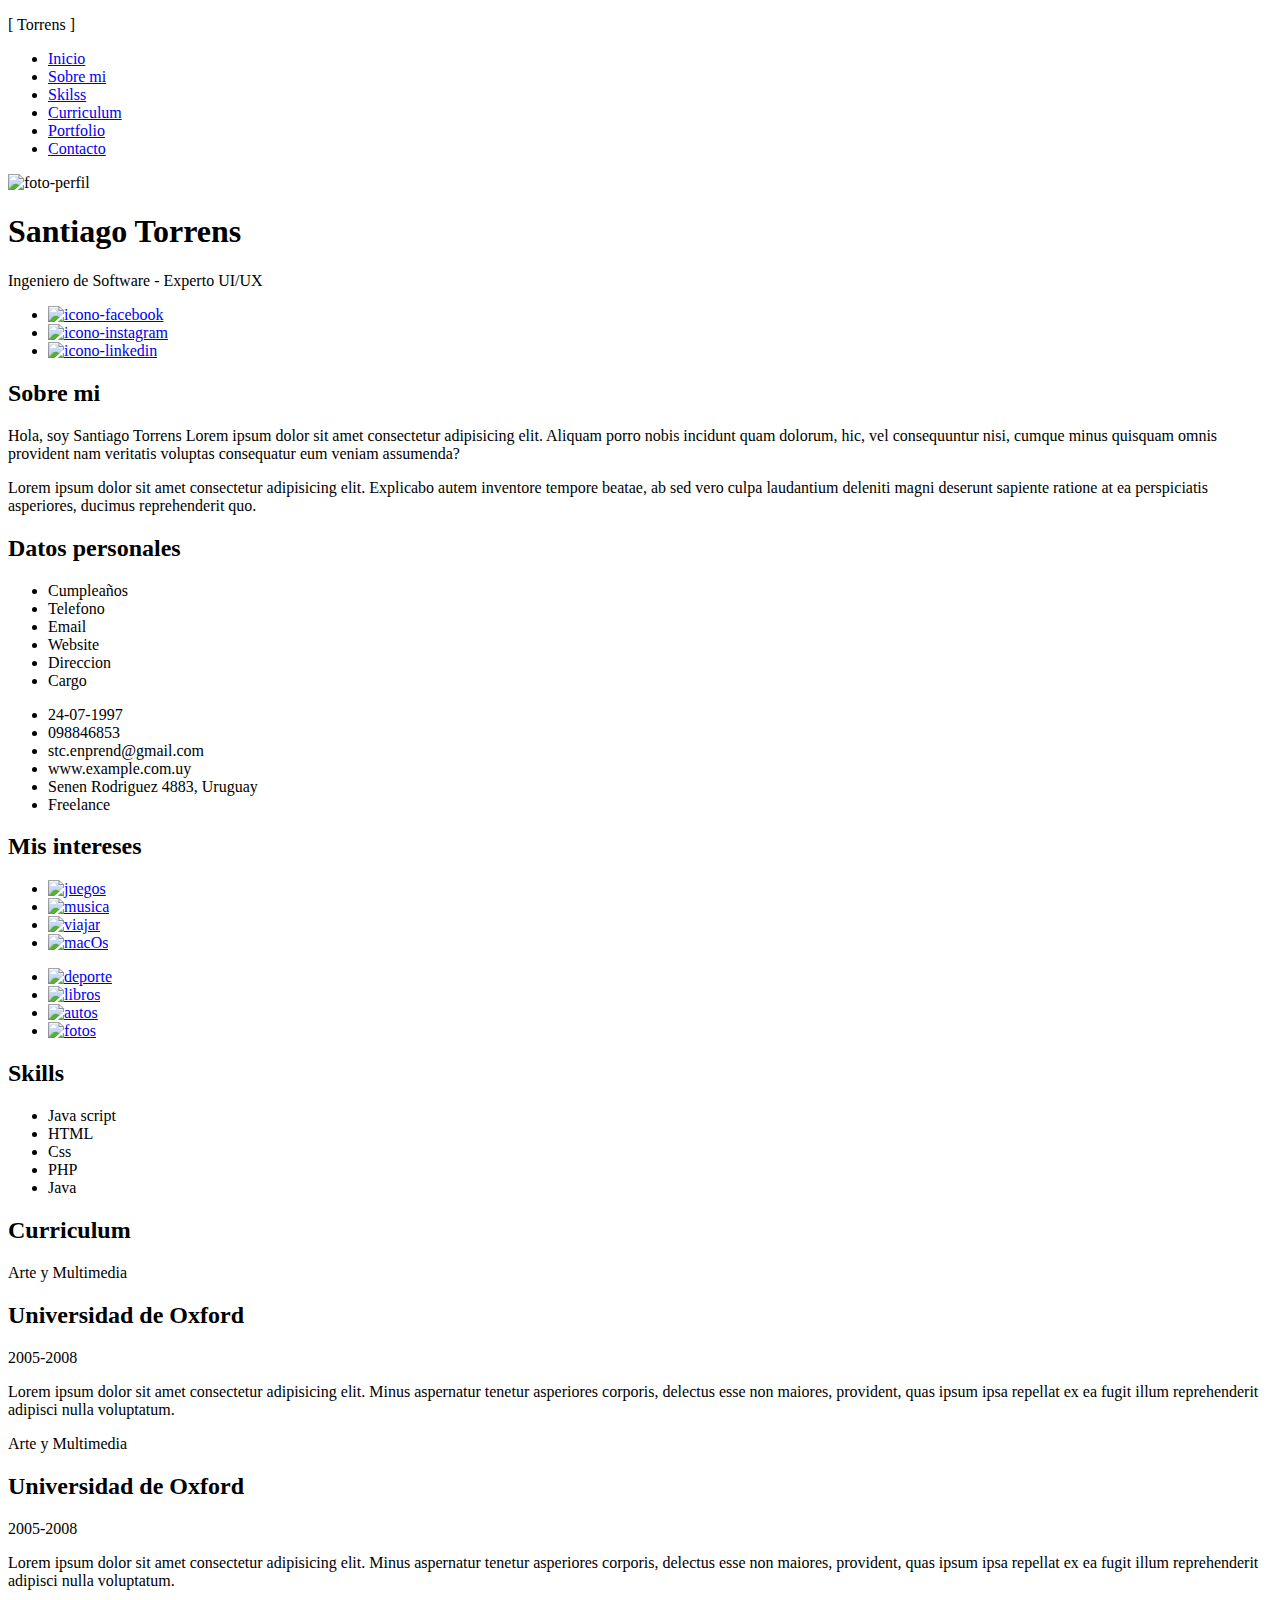
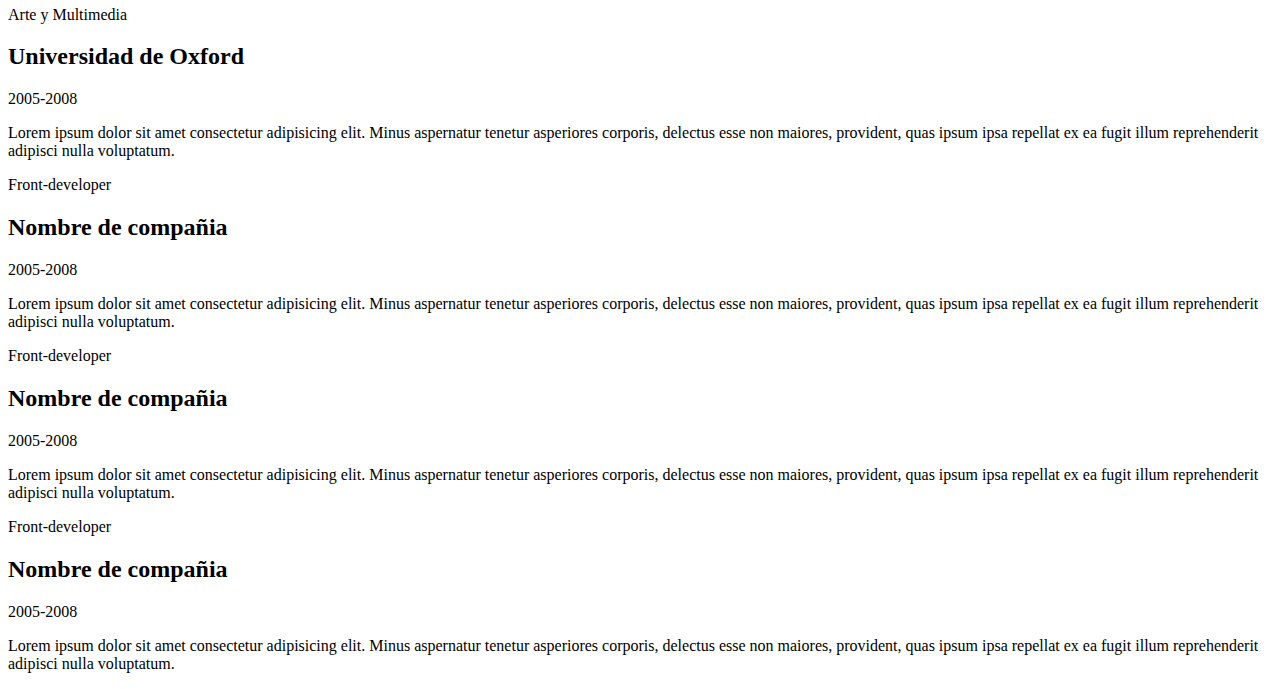
==== html/perfil.html @ a64eb035 "first commit" ====
<!DOCTYPE html>
<html lang="en">

<head>
    <meta charset="UTF-8">
    <meta name="viewport" content="width=device-width, initial-scale=1.0">
    <title>| PORTFOLIO</title>
    <link rel="stylesheet" href="/Diseño-web/estilos/perfil.css">
    <link href="https://fonts.googleapis.com/css2?family=Inter:wght@100..900&display=swap" rel="stylesheet">

</head>

<body>
    <header>
        <div>
            <p>
                [ Torrens ]
            </p>
        </div>
        <div>
            <nav>
                <ul>
                    <li><a href="#">Inicio</a></li>
                    <li><a href="#">Sobre mi</a></li>
                    <li><a href="#">Skilss</a></li>
                    <li><a href="#">Curriculum</a></li>
                    <li><a href="#">Portfolio</a></li>
                    <li><a href="#">Contacto</a></li>
                </ul>
            </nav>
        </div>
    </header>
    <main>
        <div class="contenedor-main">
            <div id="foto-perfil-id">
                <img src="/Diseño-web/assets/santiago.jpg" alt="foto-perfil">
            </div>
            <div>
                <h1>Santiago Torrens</h1>
                <p>Ingeniero de Software - Experto UI/UX</p>
            </div>
            <div class="icono-redes">
                <ul>
                    <li><a href="#"><img src="/Diseño-web/assets/facebook_2168281.png" alt="icono-facebook"></a></li>
                    <li><a href="#"><img src="/Diseño-web/assets/instagram_4494468.png" alt="icono-instagram"></a></li>
                    <li><a href="#"><img src="/Diseño-web/assets/linkedin_1384014.png" alt="icono-linkedin"></a></li>
                </ul>
            </div>
        </div>
    </main>
    <article class="sobre-mi-article">
        <section>
            <div class="sobre-mi-desc">
                <div>
                    <h2>Sobre mi</h2>
                </div>
                <div>
                    <p><span>Hola, soy Santiago Torrens </span> Lorem ipsum dolor sit amet consectetur adipisicing elit.
                        Aliquam porro nobis incidunt quam dolorum, hic, vel consequuntur nisi, cumque minus quisquam
                        omnis
                        provident nam veritatis voluptas consequatur eum veniam assumenda?
                    </p>
                    <p>
                        Lorem ipsum dolor sit amet consectetur adipisicing elit. Explicabo autem inventore tempore
                        beatae, ab sed vero culpa laudantium deleniti magni deserunt sapiente ratione at ea perspiciatis
                        asperiores, ducimus reprehenderit quo.
                    </p>
                </div>
            </div>
            <div class="contenedor-datos">
                <div>
                    <div>
                        <h2>Datos personales</h2>
                    </div>
                    <div class="datos-personales">
                        <ul>
                            <li>Cumpleaños</li>
                            <li>Telefono</li>
                            <li>Email</li>
                            <li>Website</li>
                            <li>Direccion</li>
                            <li id="cargo">Cargo</li>
                        </ul>
                        <ul>
                            <li>24-07-1997</li>
                            <li>098846853</li>
                            <li>stc.enprend@gmail.com</li>
                            <li>www.example.com.uy</li>
                            <li>Senen Rodriguez 4883, Uruguay</li>
                            <li>Freelance</li>
                        </ul>
                    </div>
                </div>
                <div class="mis-intereses">
                    <div>
                        <h2>Mis intereses</h2>
                    </div>
                    <div class="intereses-iconos">
                        <div>
                            <ul>
                                <li><a href="#"><img src="/Diseño-web/assets/consola.png" alt="juegos"></a></li>
                                <li><a href="#"><img src="/Diseño-web/assets/musica.png" alt="musica"></a></li>
                                <li><a href="#"><img src="/Diseño-web/assets/avion.png" alt="viajar"></a></li>
                                <li><a href="#"><img src="/Diseño-web/assets/manzana.png" alt="macOs"></a></li>
                            </ul>
                        </div>
                        <div>
                            <ul>
                                <li><a href="#"><img src="/Diseño-web/assets/corriendo.png" alt="deporte"></a></li>
                                <li><a href="#"><img src="/Diseño-web/assets/libro-magico.png" alt="libros"></a></li>
                                <li><a href="#"><img src="/Diseño-web/assets/coche-electrico.png" alt="autos"></a></li>
                                <li><a href="#"><img src="/Diseño-web/assets/camara-fotografica.png" alt="fotos"></a>
                                </li>
                            </ul>
                        </div>
                    </div>
                </div>
            </div>
        </section>
    </article>
    <article class="skills">
        <section>
            <h2>Skills</h2>
            <ul>
                <li>Java script</li>
                <li>HTML</li>
                <li>Css</li>
                <li>PHP</li>
                <li>Java</li>
            </ul>
        </section>
    </article>
    <article class="curriculum">
        <section>
            <h2>
                Curriculum
            </h2>
            <div class="contenedor-skills">
                <div class="educacion">
                    <div class="carta">
                        <p>Arte y Multimedia</p>
                        <h2>Universidad de Oxford</h2>
                        <p>2005-2008</p>
                        <p>Lorem ipsum dolor sit amet consectetur adipisicing elit. Minus aspernatur tenetur asperiores
                            corporis, delectus esse non maiores, provident, quas ipsum ipsa repellat ex ea fugit illum
                            reprehenderit adipisci nulla voluptatum.
                        </p>
                    </div>
                    <div class="carta">
                        <p>Arte y Multimedia</p>
                        <h2>Universidad de Oxford</h2>
                        <p>2005-2008</p>
                        <p>Lorem ipsum dolor sit amet consectetur adipisicing elit. Minus aspernatur tenetur asperiores
                            corporis, delectus esse non maiores, provident, quas ipsum ipsa repellat ex ea fugit illum
                            reprehenderit adipisci nulla voluptatum.
                        </p>
                    </div>
                    <div class="carta">
                        <p>Arte y Multimedia</p>
                        <h2>Universidad de Oxford</h2>
                        <p>2005-2008</p>
                        <p>Lorem ipsum dolor sit amet consectetur adipisicing elit. Minus aspernatur tenetur asperiores
                            corporis, delectus esse non maiores, provident, quas ipsum ipsa repellat ex ea fugit illum
                            reprehenderit adipisci nulla voluptatum.
                        </p>
                    </div>
                </div>
                <div class="experiencia">
                    <div class="carta">
                        <p>Front-developer</p>
                        <h2>Nombre de compañia</h2>
                        <p>2005-2008</p>
                        <p>Lorem ipsum dolor sit amet consectetur adipisicing elit. Minus aspernatur tenetur asperiores
                            corporis, delectus esse non maiores, provident, quas ipsum ipsa repellat ex ea fugit illum
                            reprehenderit adipisci nulla voluptatum.
                        </p>
                    </div>
                    <div class="carta">
                        <p>Front-developer</p>
                        <h2>Nombre de compañia</h2>
                        <p>2005-2008</p>
                        <p>Lorem ipsum dolor sit amet consectetur adipisicing elit. Minus aspernatur tenetur asperiores
                            corporis, delectus esse non maiores, provident, quas ipsum ipsa repellat ex ea fugit illum
                            reprehenderit adipisci nulla voluptatum.
                        </p>
                    </div>
                    <div class="carta">
                        <p>Front-developer</p>
                        <h2>Nombre de compañia</h2>
                        <p>2005-2008</p>
                        <p>Lorem ipsum dolor sit amet consectetur adipisicing elit. Minus aspernatur tenetur asperiores
                            corporis, delectus esse non maiores, provident, quas ipsum ipsa repellat ex ea fugit illum
                            reprehenderit adipisci nulla voluptatum.
                        </p>
                    </div>
                </div>
            </div>
        </section>
    </article>
</body>
</html>
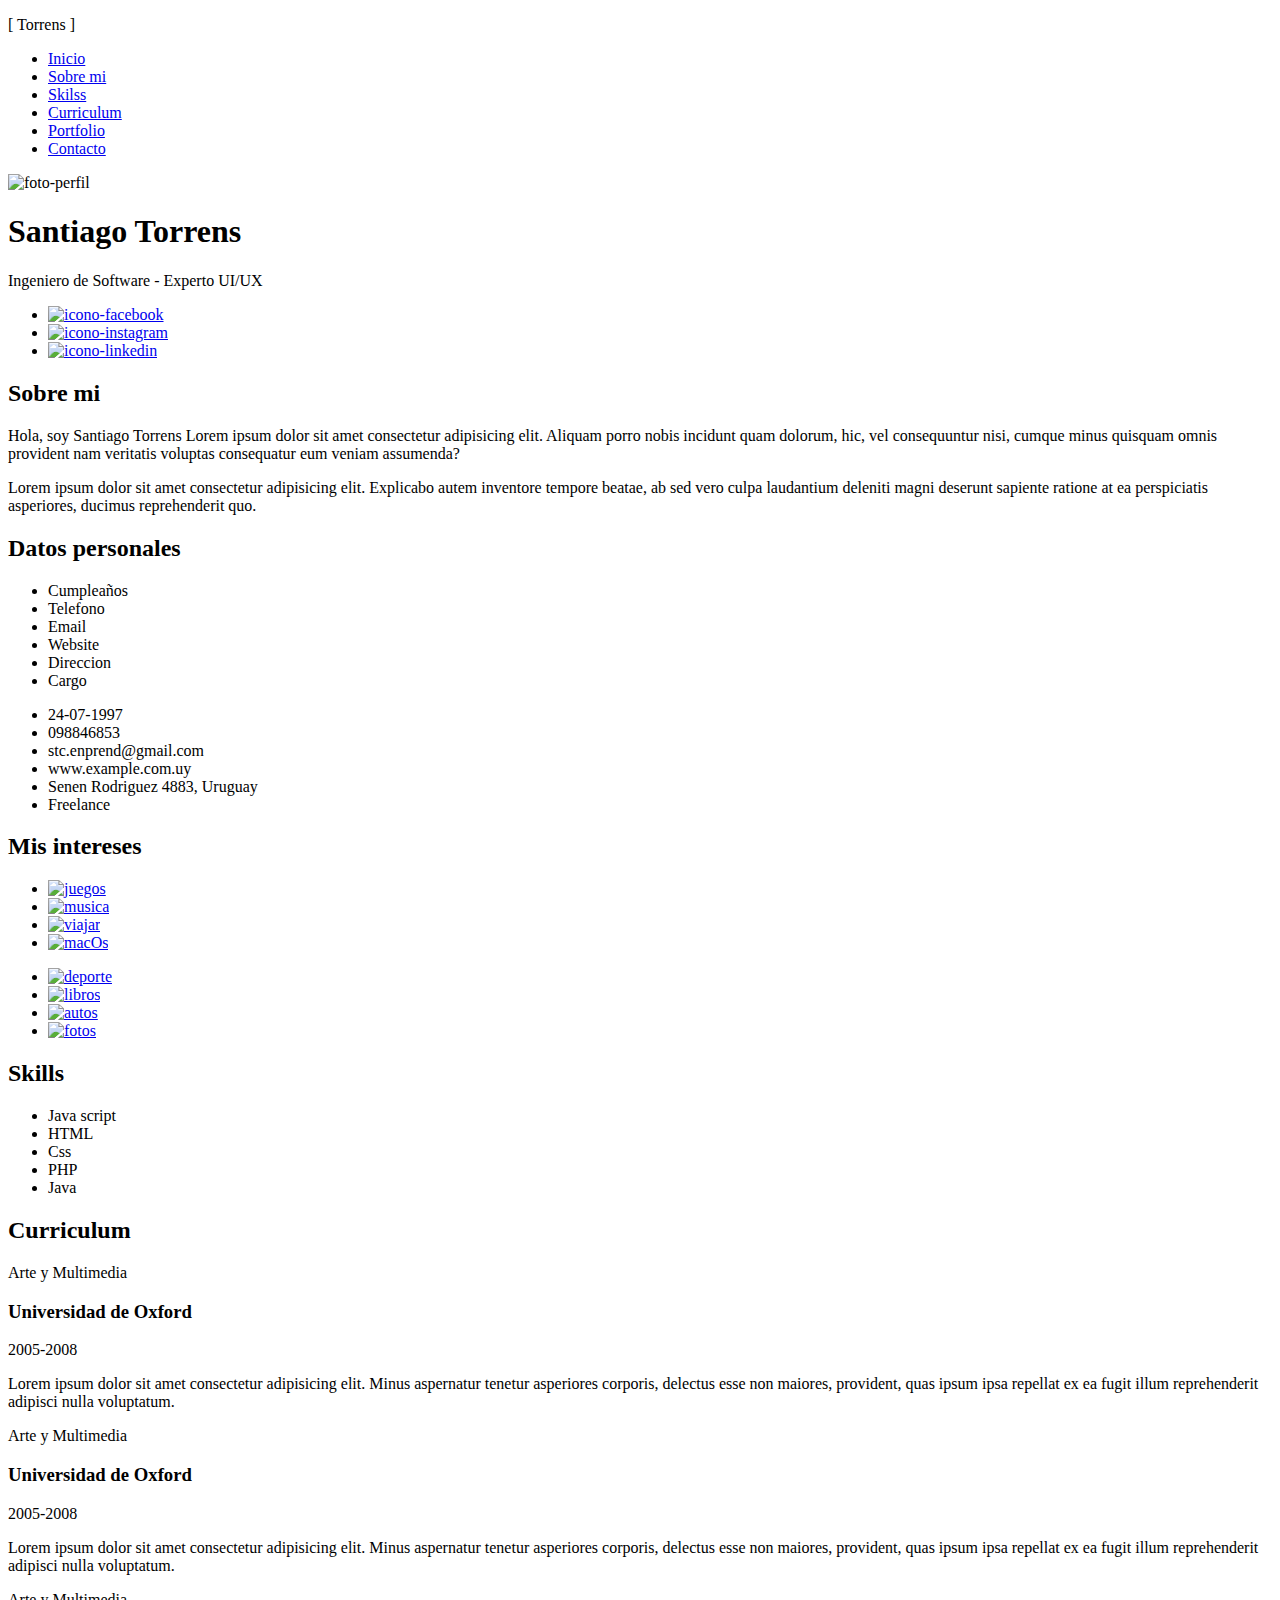
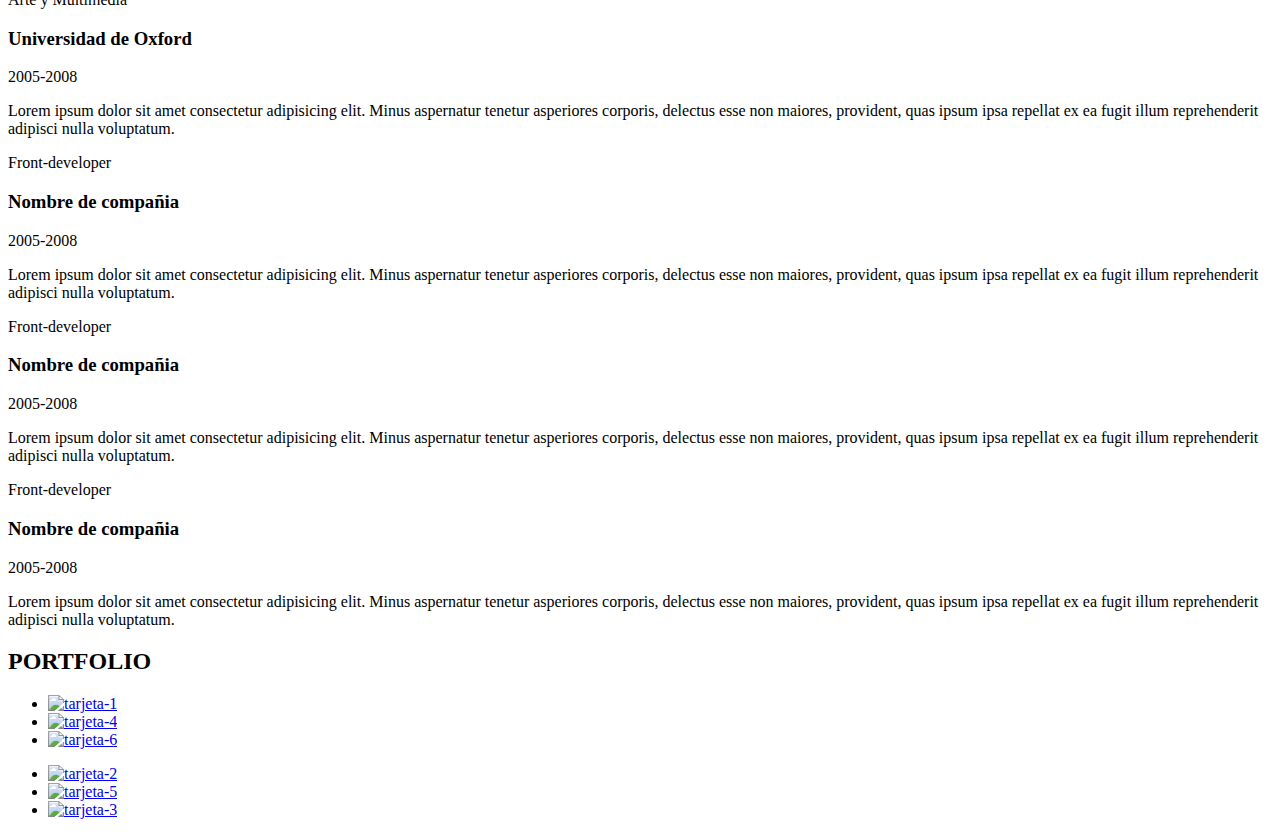
==== commit 1debc843: "Create article - portfolio -" ====
--- a/html/perfil.html
+++ b/html/perfil.html
@@ -131,7 +131,7 @@
         </section>
     </article>
     <article class="curriculum">
-        <section>
+        <section id="curriculum-h2">
             <h2>
                 Curriculum
             </h2>
@@ -139,7 +139,7 @@
                 <div class="educacion">
                     <div class="carta">
                         <p>Arte y Multimedia</p>
-                        <h2>Universidad de Oxford</h2>
+                        <h3>Universidad de Oxford</h3>
                         <p>2005-2008</p>
                         <p>Lorem ipsum dolor sit amet consectetur adipisicing elit. Minus aspernatur tenetur asperiores
                             corporis, delectus esse non maiores, provident, quas ipsum ipsa repellat ex ea fugit illum
@@ -148,7 +148,7 @@
                     </div>
                     <div class="carta">
                         <p>Arte y Multimedia</p>
-                        <h2>Universidad de Oxford</h2>
+                        <h3>Universidad de Oxford</h3>
                         <p>2005-2008</p>
                         <p>Lorem ipsum dolor sit amet consectetur adipisicing elit. Minus aspernatur tenetur asperiores
                             corporis, delectus esse non maiores, provident, quas ipsum ipsa repellat ex ea fugit illum
@@ -157,7 +157,7 @@
                     </div>
                     <div class="carta">
                         <p>Arte y Multimedia</p>
-                        <h2>Universidad de Oxford</h2>
+                        <h3>Universidad de Oxford</h3>
                         <p>2005-2008</p>
                         <p>Lorem ipsum dolor sit amet consectetur adipisicing elit. Minus aspernatur tenetur asperiores
                             corporis, delectus esse non maiores, provident, quas ipsum ipsa repellat ex ea fugit illum
@@ -168,7 +168,7 @@
                 <div class="experiencia">
                     <div class="carta">
                         <p>Front-developer</p>
-                        <h2>Nombre de compañia</h2>
+                        <h3>Nombre de compañia</h3>
                         <p>2005-2008</p>
                         <p>Lorem ipsum dolor sit amet consectetur adipisicing elit. Minus aspernatur tenetur asperiores
                             corporis, delectus esse non maiores, provident, quas ipsum ipsa repellat ex ea fugit illum
@@ -177,7 +177,7 @@
                     </div>
                     <div class="carta">
                         <p>Front-developer</p>
-                        <h2>Nombre de compañia</h2>
+                        <h3>Nombre de compañia</h3>
                         <p>2005-2008</p>
                         <p>Lorem ipsum dolor sit amet consectetur adipisicing elit. Minus aspernatur tenetur asperiores
                             corporis, delectus esse non maiores, provident, quas ipsum ipsa repellat ex ea fugit illum
@@ -186,7 +186,7 @@
                     </div>
                     <div class="carta">
                         <p>Front-developer</p>
-                        <h2>Nombre de compañia</h2>
+                        <h3>Nombre de compañia</h3>
                         <p>2005-2008</p>
                         <p>Lorem ipsum dolor sit amet consectetur adipisicing elit. Minus aspernatur tenetur asperiores
                             corporis, delectus esse non maiores, provident, quas ipsum ipsa repellat ex ea fugit illum
@@ -197,5 +197,25 @@
             </div>
         </section>
     </article>
+    <article>
+        <div>
+            <h2>
+                PORTFOLIO
+            </h2>
+        </div>
+        <div class="contenedor-tarjetas">
+            <ul>
+                <li class="tarjeta"><a href="#"><img src="/Diseño-web/assets/uru-portfolio.png" alt="tarjeta-1"></a></li>
+                <li class="tarjeta"><a href="#"><img src="/Diseño-web/assets/web-2-portfolio.jpg" alt="tarjeta-4"></a></li>
+                <li class="tarjeta"><a href="#"><img src="/Diseño-web/assets/web-3-portfolio.png" alt="tarjeta-6"></a></li>
+            </ul>
+            <ul>
+                <li class="tarjeta"><a href="#"><img src="/Diseño-web/assets/pc-portfolio.jpg" alt="tarjeta-2"></a></li>
+                <li class="tarjeta"><a href="#"><img src="/Diseño-web/assets/newsLetter.png" alt="tarjeta-5"></a></li>
+                <li class="tarjeta"><a href="#"><img src="/Diseño-web/assets/web-portfolio.jpg" alt="tarjeta-3"></a></li>
+            </ul>
+        </div>
+    </article>
 </body>
+
 </html>